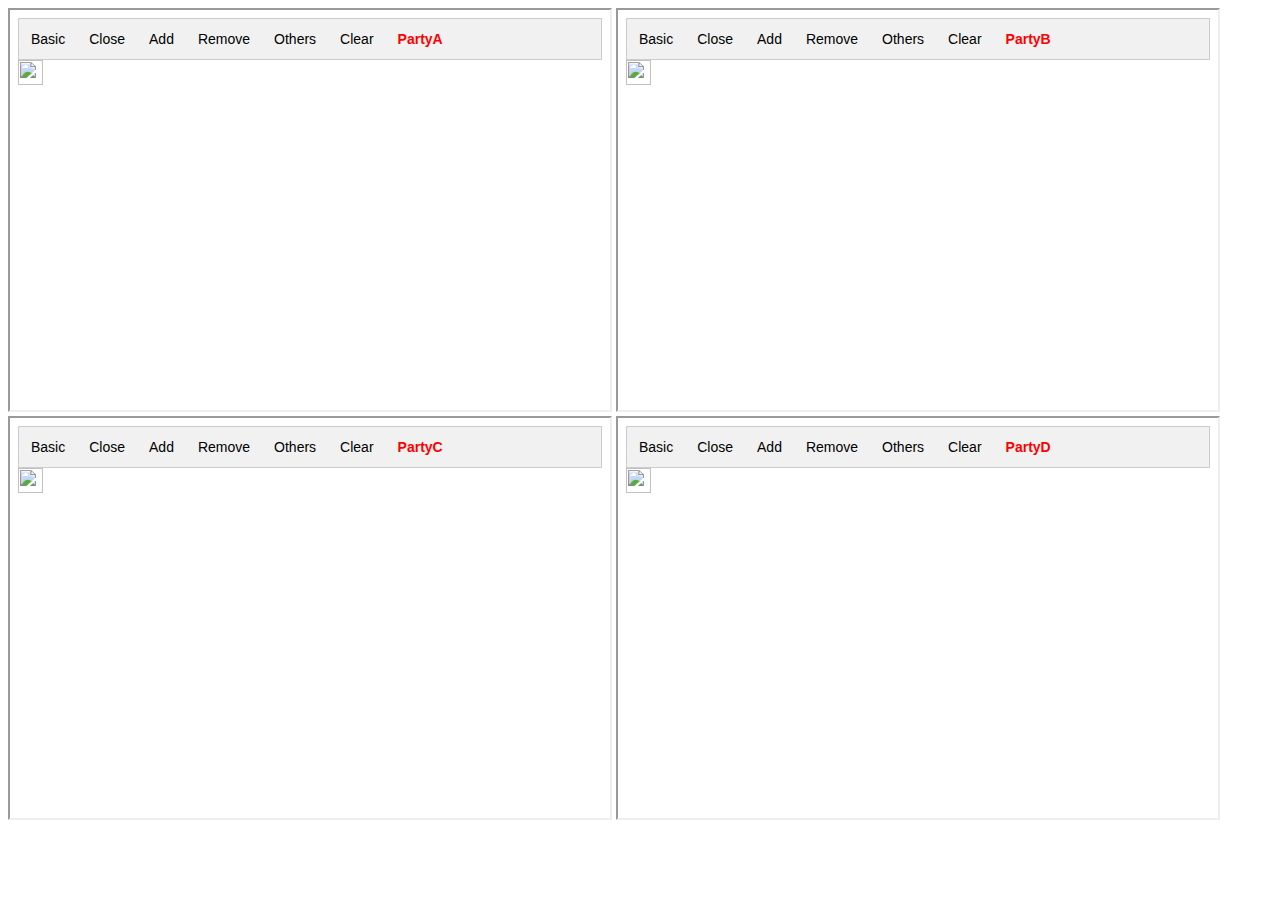
==== examples/client-webserver/src/main/resources/static/index.html @ 99609bf5 "Change "letter of credit" to "simple chat room"" ====
<!DOCTYPE html>
<html lang="en">
<head>
    <meta charset="UTF-8">
    <title>A simple chat room</title>
</head>

<iframe src="index.PartyA.html" width="600" height="400"></iframe>
<iframe src="index.PartyB.html" width="600" height="400"></iframe>
<iframe src="index.PartyC.html" width="600" height="400"></iframe>
<iframe src="index.PartyD.html" width="600" height="400"></iframe>

</html>
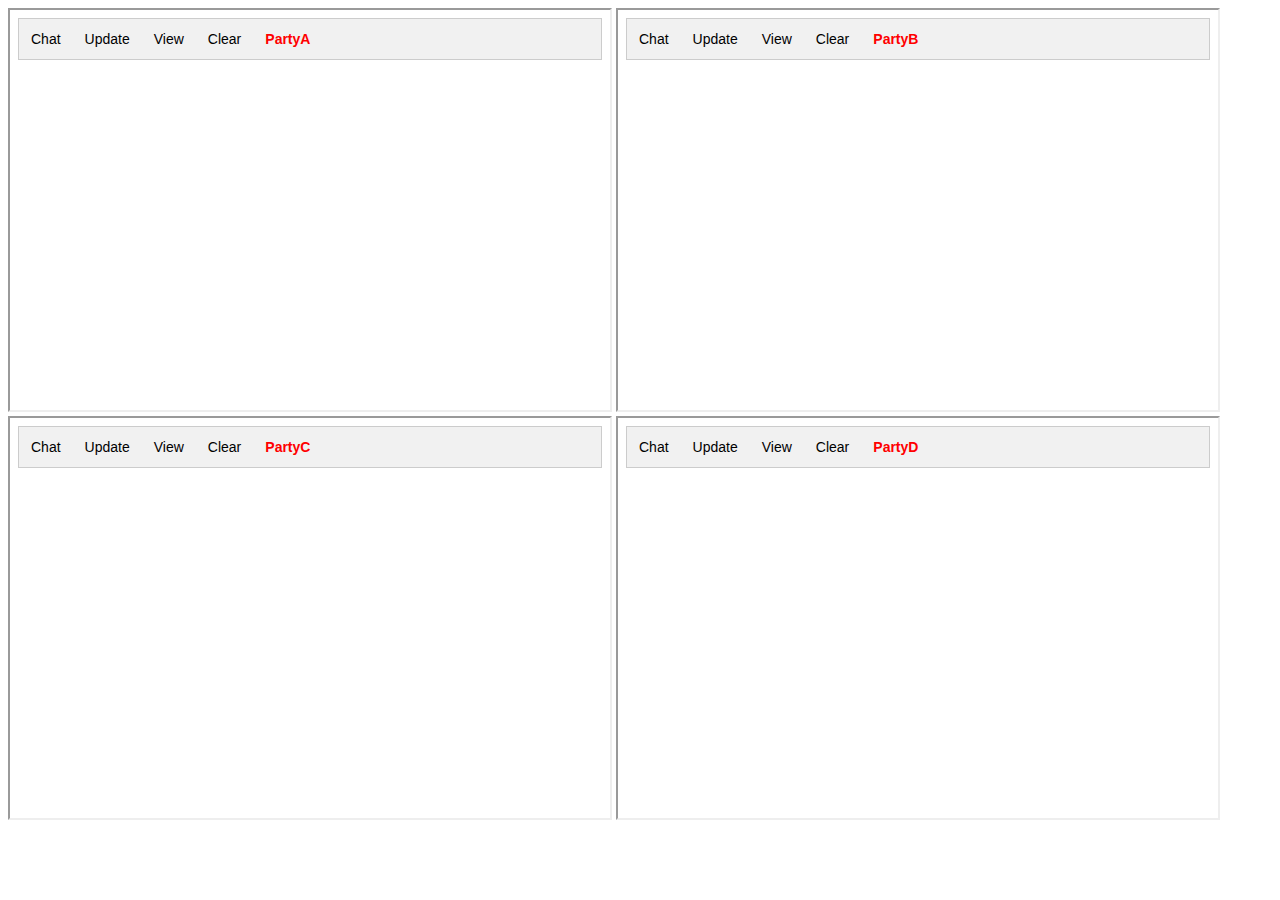
==== commit ef542802: "pretty UI and code refactor" ====
--- a/examples/client-webserver/src/main/resources/static/index.html
+++ b/examples/client-webserver/src/main/resources/static/index.html
@@ -5,9 +5,9 @@
     <title>A simple chat room</title>
 </head>
 
-<iframe src="index.PartyA.html" width="600" height="400"></iframe>
-<iframe src="index.PartyB.html" width="600" height="400"></iframe>
-<iframe src="index.PartyC.html" width="600" height="400"></iframe>
-<iframe src="index.PartyD.html" width="600" height="400"></iframe>
+<iframe src="PartyA.html" width="600" height="400"></iframe>
+<iframe src="PartyB.html" width="600" height="400"></iframe>
+<iframe src="PartyC.html" width="600" height="400"></iframe>
+<iframe src="PartyD.html" width="600" height="400"></iframe>
 
 </html>
